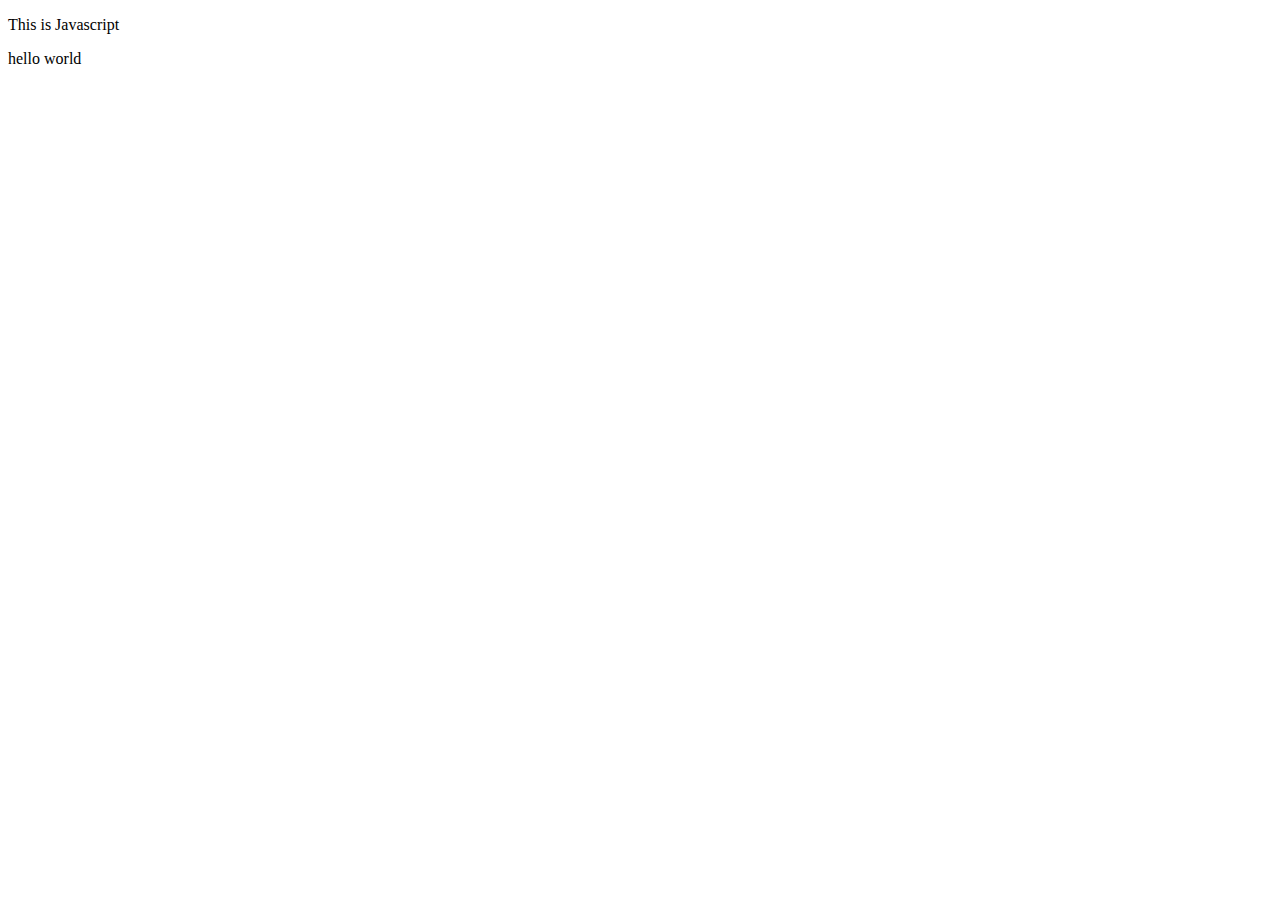
==== javascript/index.html @ 88963982 "udated w/lessons on javascript" ====
<!DOCTYPE html>
<html lang="en">
  <head>
    <meta charset="UTF-8" />
    <meta http-equiv="X-UA-Compatible" content="IE=edge" />
    <meta name="viewport" content="width=device-width, initial-scale=1.0" />
    <title>Javascript</title>
  </head>
  <body>
    <p>This is Javascript</p>
    <script src="index.js"></script>
  </body>
</html>
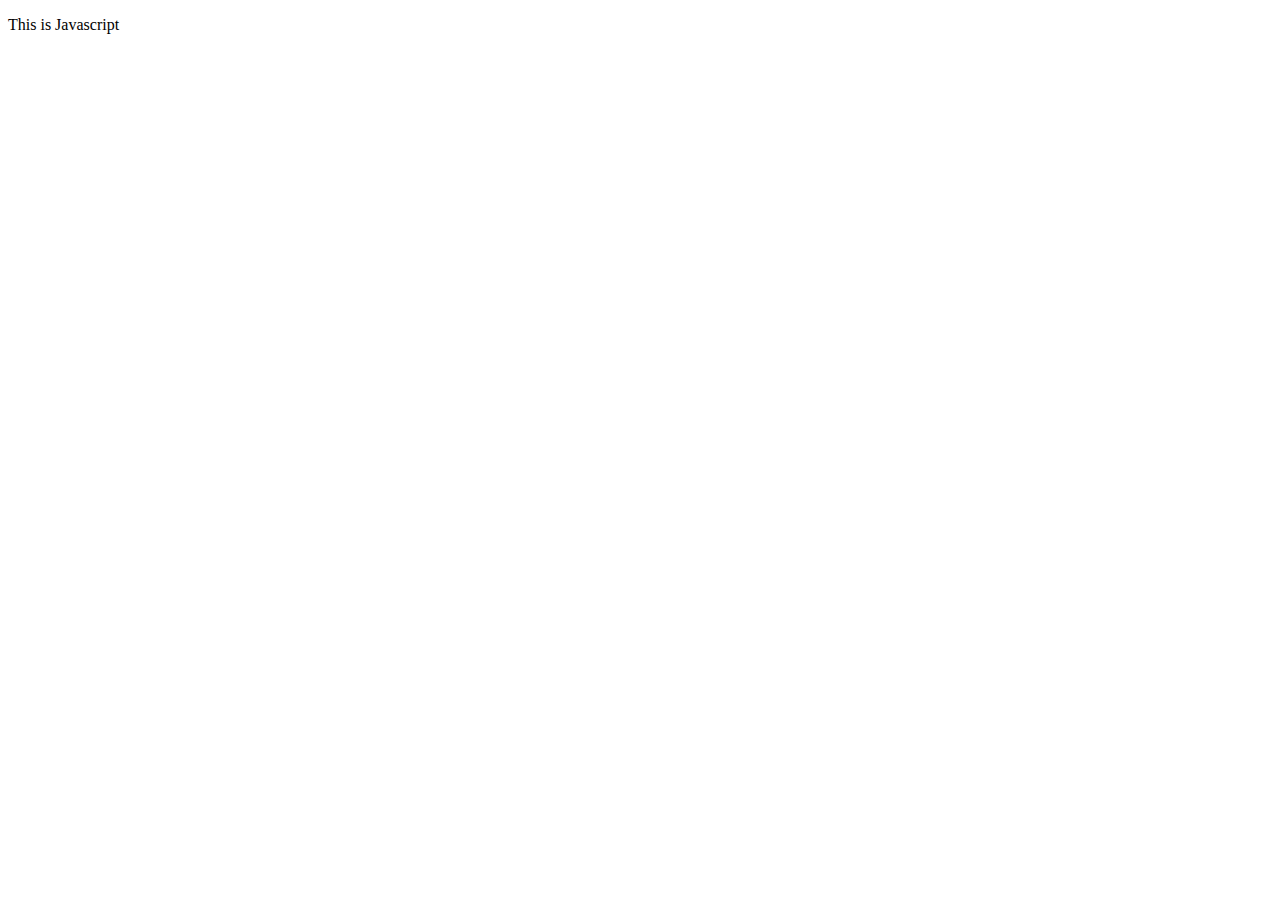
==== commit e3a98547: "updated work 07/05/2023" ====
--- a/javascript/index.html
+++ b/javascript/index.html
@@ -8,6 +8,7 @@
   </head>
   <body>
     <p>This is Javascript</p>
-    <script src="index.js"></script>
+    <!-- <script src="index.js"></script> -->
+    <script src="operators.js"></script>
   </body>
 </html>
